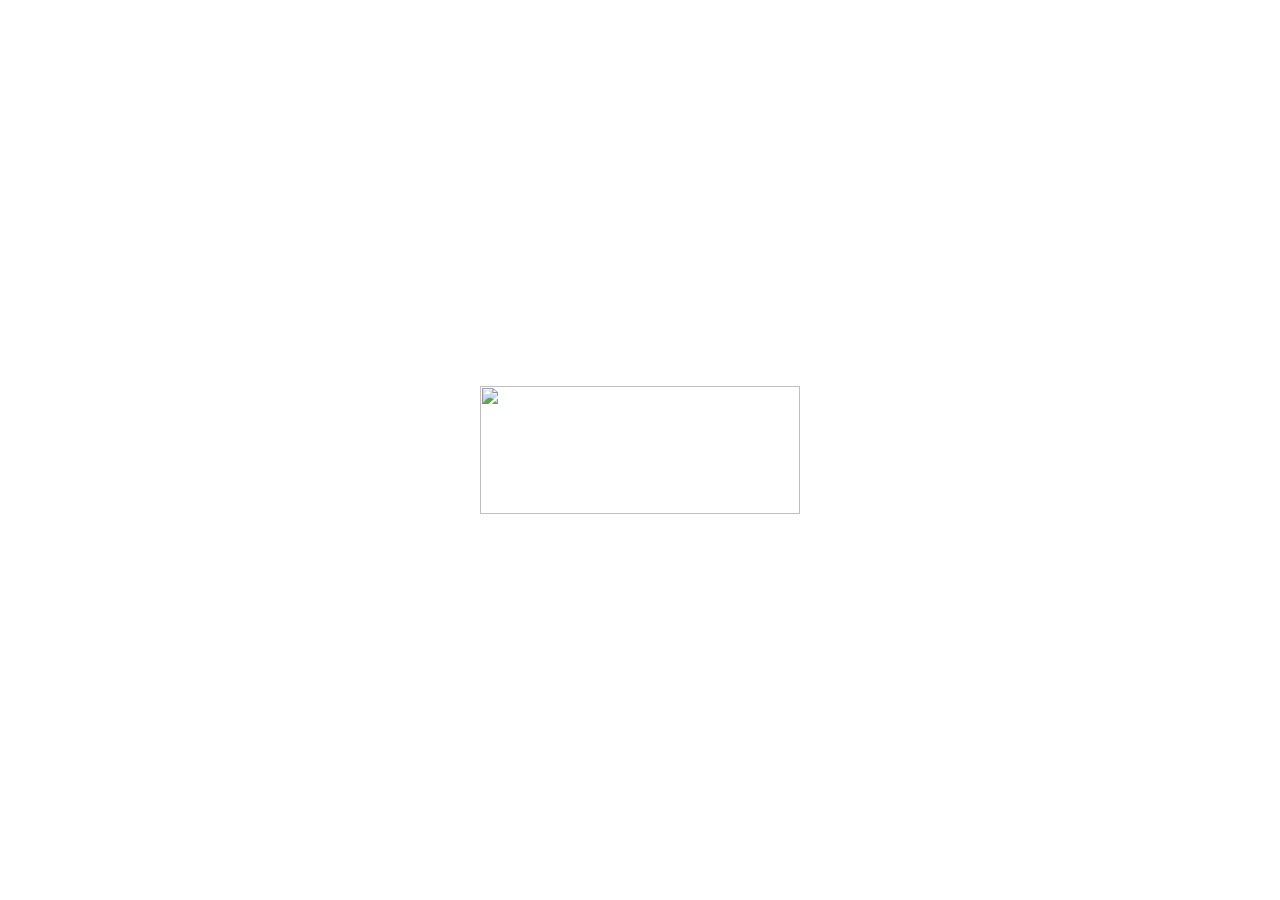
==== index.html @ 14fcdf3f "feat: implementando minha primeira lp" ====
<!DOCTYPE html>
<html lang="en">
<head>
    <meta charset="UTF-8">
    <meta name="viewport" content="width=device-width, initial-scale=1.0">
    <meta http-equiv="X-UA-Compatible" content="ie=edge">
    <link rel="stylesheet" href="style.css">
    <title>GitHub</title>
</head>
<body>
    <img src="hellokitty.jpg" alt="">
</body>
</html>
---- style.css ----
* {
    margin: 0;
    padding: 0;
    box-sizing: border-box;
}

body {
    display: flex;
    justify-content: center;
    align-items: center;
    max-height: 100vh;
    height: 100vh;
}

img {
    width: 25vw;
    height: 10vw;
}
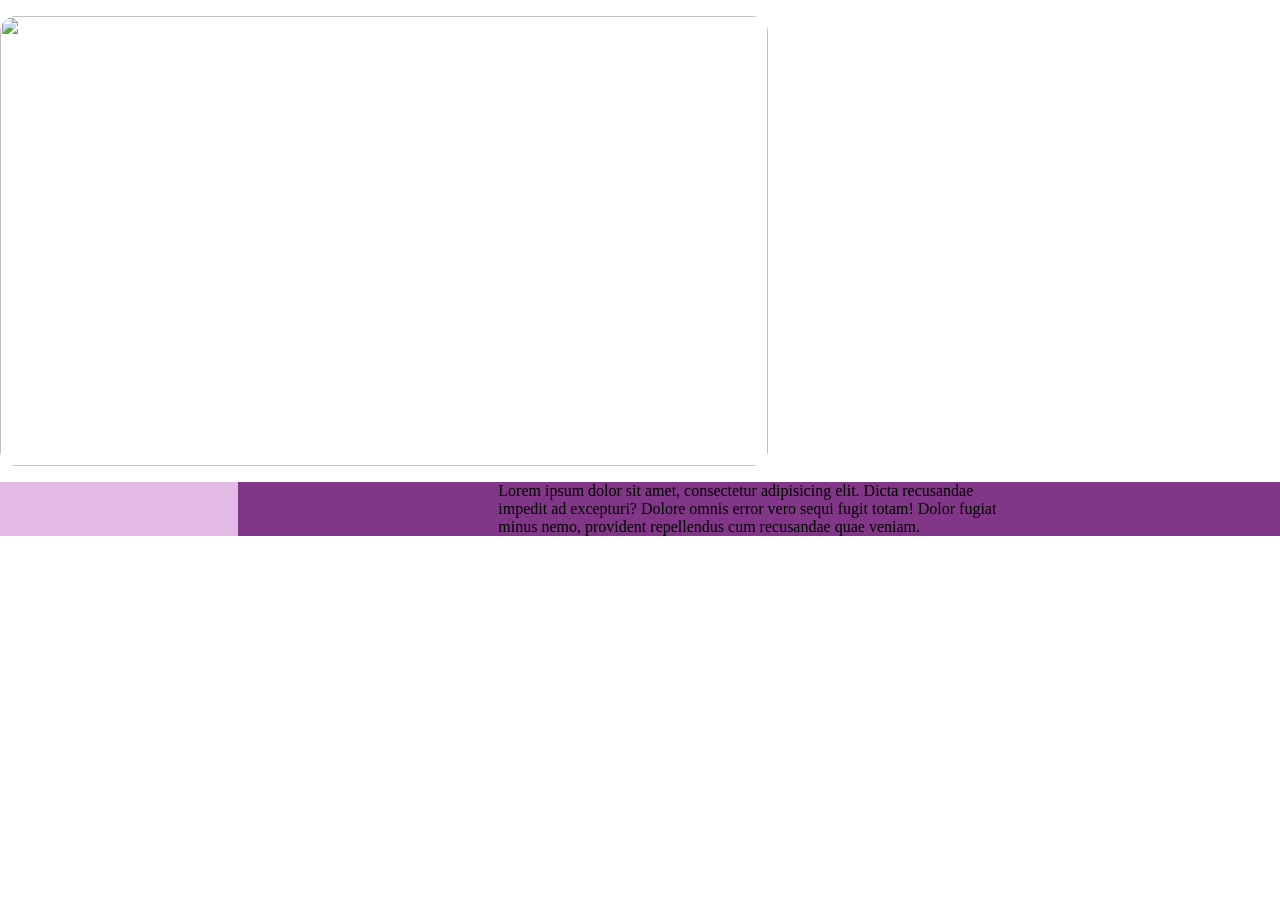
==== commit 3782a940: "feat: implementando imagens e textos na minha lp" ====
--- a/index.html
+++ b/index.html
@@ -8,6 +8,12 @@
     <title>GitHub</title>
 </head>
 <body>
-    <img src="hellokitty.jpg" alt="">
+    <img id="banner-principal" src="https://encrypted-tbn0.gstatic.com/images?q=tbn:ANd9GcSJtKGE47Xa5N5kg6EYD5X7ohIg-NFu9bEEy2lPHAZ8JZNUZh1rIhD-6qE&s=10" alt="">
+    <div class="divisinha">
+        <img class="img-divisinha" src="https://cloudfront-us-east-1.images.arcpublishing.com/estadao/XYA3XAAZTJM4DG3XBE3HVNOHWA.jpg" alt="">
+        <div class="div-divisinha">
+            <P>Lorem ipsum dolor sit amet, consectetur adipisicing elit. Dicta recusandae impedit ad excepturi? Dolore omnis error vero sequi fugit totam! Dolor fugiat minus nemo, provident repellendus cum recusandae quae veniam.</P>
+        </div>
+        </div>
 </body>
 </html>
--- a/style.css
+++ b/style.css
@@ -7,12 +7,37 @@
 body {
     display: flex;
     justify-content: center;
-    align-items: center;
-    max-height: 100vh;
-    height: 100vh;
+    flex-direction: column;
+    gap: 1rem;
 }
 
-img {
-    width: 25vw;
-    height: 10vw;
+#banner-principal {
+    margin-top: 1rem;
+    width: 60vw;
+    height: 50vh;
+    border-radius: 1rem;
+}
+
+.divisinha {
+    display: flex;
+    width: 100%;
+    background-color: #e3bae6;
+    justify-content: center;
+}
+
+.img-divisinha {
+    width: 20rem;
+    border-radius: 1rem;
+}
+
+.div-divisinha {
+    display: flex;
+    flex-direction: column;
+    justify-content: center;
+    align-items: center;
+    background-color: #823687;
+}
+
+.div-divisinha p {
+    width: 50%;
 }
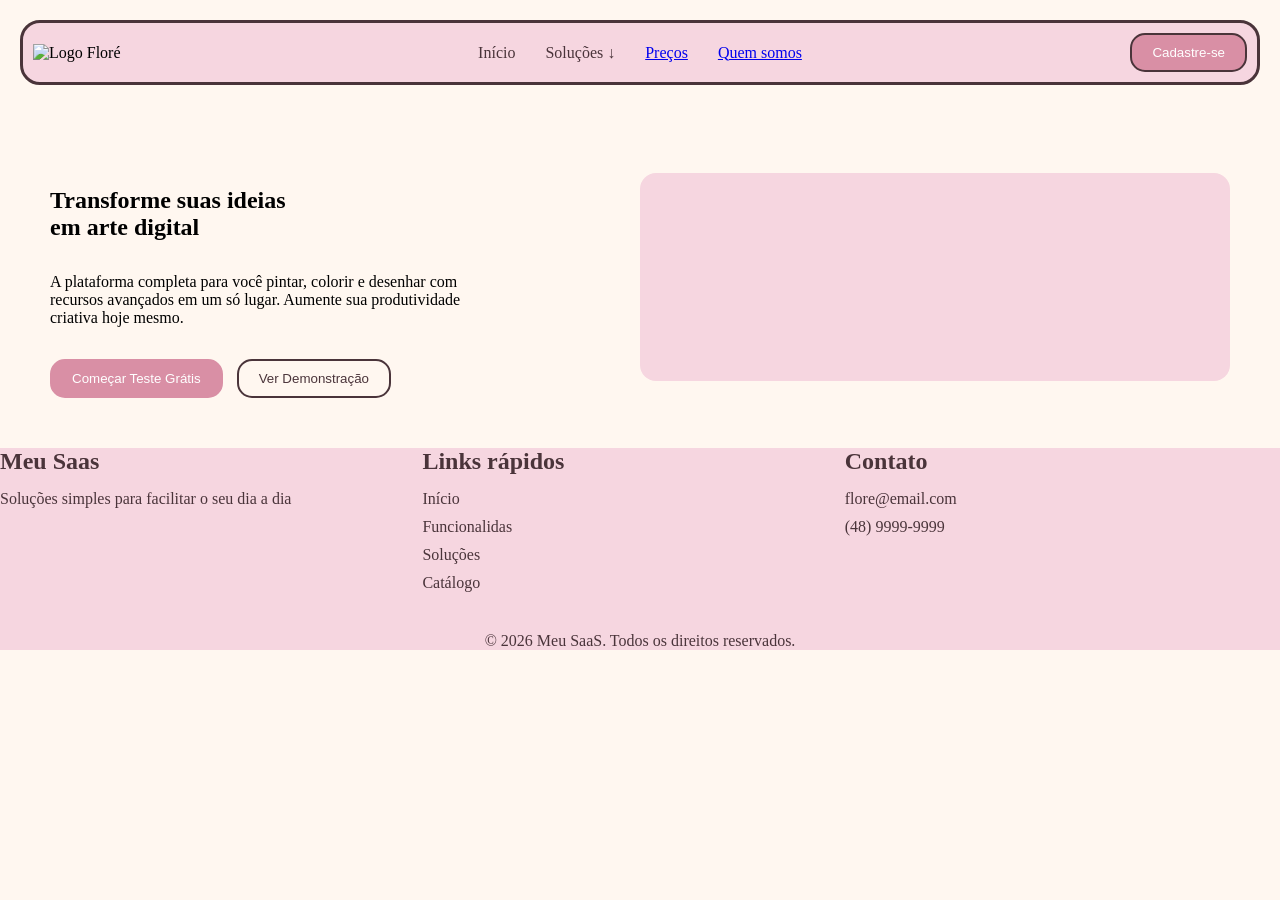
==== commit aa801cce: "feta: iniciando página de preços e quem somos" ====
--- a/index.html
+++ b/index.html
@@ -1,19 +1,89 @@
 <!DOCTYPE html>
-<html lang="en">
+<html lang="pt-br">
+
 <head>
     <meta charset="UTF-8">
     <meta name="viewport" content="width=device-width, initial-scale=1.0">
-    <meta http-equiv="X-UA-Compatible" content="ie=edge">
-    <link rel="stylesheet" href="style.css">
-    <title>GitHub</title>
+    <link rel="stylesheet" href="css/style.css">
+    <title>Floré</title>
 </head>
+
 <body>
-    <img id="banner-principal" src="https://encrypted-tbn0.gstatic.com/images?q=tbn:ANd9GcSJtKGE47Xa5N5kg6EYD5X7ohIg-NFu9bEEy2lPHAZ8JZNUZh1rIhD-6qE&s=10" alt="">
-    <div class="divisinha">
-        <img class="img-divisinha" src="https://cloudfront-us-east-1.images.arcpublishing.com/estadao/XYA3XAAZTJM4DG3XBE3HVNOHWA.jpg" alt="">
-        <div class="div-divisinha">
-            <P>Lorem ipsum dolor sit amet, consectetur adipisicing elit. Dicta recusandae impedit ad excepturi? Dolore omnis error vero sequi fugit totam! Dolor fugiat minus nemo, provident repellendus cum recusandae quae veniam.</P>
+
+    <header>
+
+        <div class="div-logo">
+            <img src="https://encrypted-tbn0.gstatic.com/images?q=tbn:ANd9GcS04JsWQCBncgozp6ESJwy_n583_etgxLFUaSjwLHb2eA&s=10"
+                alt="Logo Floré">
         </div>
+
+        <div class="div-menu">
+            <p>Início</p>
+             <p>Soluções ↓</p>
+            <p><a href="/pages/precos.html">Preços</a></p>
+            <p><a href="/pages/quemsomos.html">Quem somos</a></p>
         </div>
+
+        <div class="div-botao">
+            <button>Cadastre-se</button>
+        </div>
+    </header>
+
+    <main>
+        <section class="main">
+            <div class="texto">
+                <p></p>
+                <h1>Transforme suas ideias<br>em arte digital</h1>
+                <p>A plataforma completa para você pintar, colorir e desenhar com<br>recursos avançados em um só lugar.
+                    Aumente sua produtividade<br>criativa hoje mesmo.</p>
+                <div id="div-buttons">
+                    <button class="botao1">Começar Teste Grátis</button>
+                    <button class="botao2">Ver Demonstração</button>
+                </div>
+
+            </div>
+
+            <div class="painel">
+
+</div>
+            </div>
+        </section>
+
+        <section></section>
+
+        <section></section>
+    </main>
+
+    <footer>
+        <div>
+            <div class="div-footer">
+                <h2>Meu Saas</h2>
+                <p>Soluções simples para facilitar o seu dia a dia</p>
+            </div>
+
+            <div class="div-footer">
+                <h2>Links rápidos</h2>
+                <p>Início</p>
+                <p>Funcionalidas</p>
+                <p>Soluções</p>
+                <p>Catálogo</p>
+            </div>
+
+            <div class="div-footer">
+                <h2>Contato</h2>
+                <p>flore@email.com</p>
+                <p>(48) 9999-9999</p>
+            </div>
+        </div>
+
+        <span>
+            © 2026 Meu SaaS. Todos os direitos reservados.
+        </span>
+
+    </footer>
+
+
+
 </body>
+
 </html>
--- a/css/style.css
+++ b/css/style.css
@@ -0,0 +1,139 @@
+* {
+    margin: 0;
+    padding: 0;
+    box-sizing: border-box;
+}
+
+body {
+    background-color: #FFF7F0;
+}
+
+header {
+    display: flex;
+    align-items: center;
+    margin: 20px;
+    padding: 10px ;
+    background-color: #F6D6E0;
+    border: 3px solid #4A343A;
+    border-radius: 20px;
+}
+
+.div-logo {
+    width: 25%;
+}
+
+.div-logo img {
+    width: 50px;
+}
+
+.div-menu {
+    display: flex;
+    justify-content: center;
+    gap: 30px;
+    width: 50%;
+}
+
+.div-menu p {
+    color: #4A343A;
+}
+
+.div-botao {
+    display: flex;
+    justify-content: flex-end;
+    width: 25%;
+}
+
+.div-botao button {
+    padding: 10px 20px;
+    background-color: #D98FA5;
+    color: white;
+    border: 2px solid #4A343A;
+    border-radius: 15px;
+}
+
+main {
+}
+
+
+footer {
+    display: flex;
+    flex-direction: column;
+    background-color: #F6D6E0;
+    color: #4A343A;
+}
+
+footer > div {
+    display: flex;
+}
+
+.div-footer {
+    width: 33%;
+}
+.div-footer h2 {
+    margin-bottom: 15px;
+}
+
+.div-footer p {
+    margin-bottom: 10px;
+}
+
+footer span {
+    width: 100%;
+    text-align: center;
+    margin-top: 30px;
+}
+
+.main {
+    display: flex;
+    align-items: center;
+    padding: 50px;
+    width: 100%;
+}
+
+.texto {
+    display: flex;
+    width: 50%;
+    gap: 2rem;
+    flex-direction: column;
+
+
+}
+
+.texto button {
+    padding: 10px 20px;
+    margin-right: 10px;
+    border-radius: 15px;
+}
+
+#div-buttons {
+
+}
+
+.botao1 {
+    background-color: #D98FA5;
+    color: white;
+    border: 2px solid #D98FA5;
+}
+
+.botao2 {
+    background-color: #FFF7F0;
+    color: #4A343A;
+    border: 2px solid #4A343A;
+}
+
+.painel {
+    background-color: #F6D6E0;
+    height: 13rem;
+    width: 50%;
+    border-radius: 1rem;
+    display: flex;
+}
+
+#painel-interno {
+    width: 100%;
+    background-color: #D98FA5;
+    height: 88%;
+    bottom: -2rem;
+    position: relative;
+    border-radius: 0px 0px 1rem 1rem;
+}
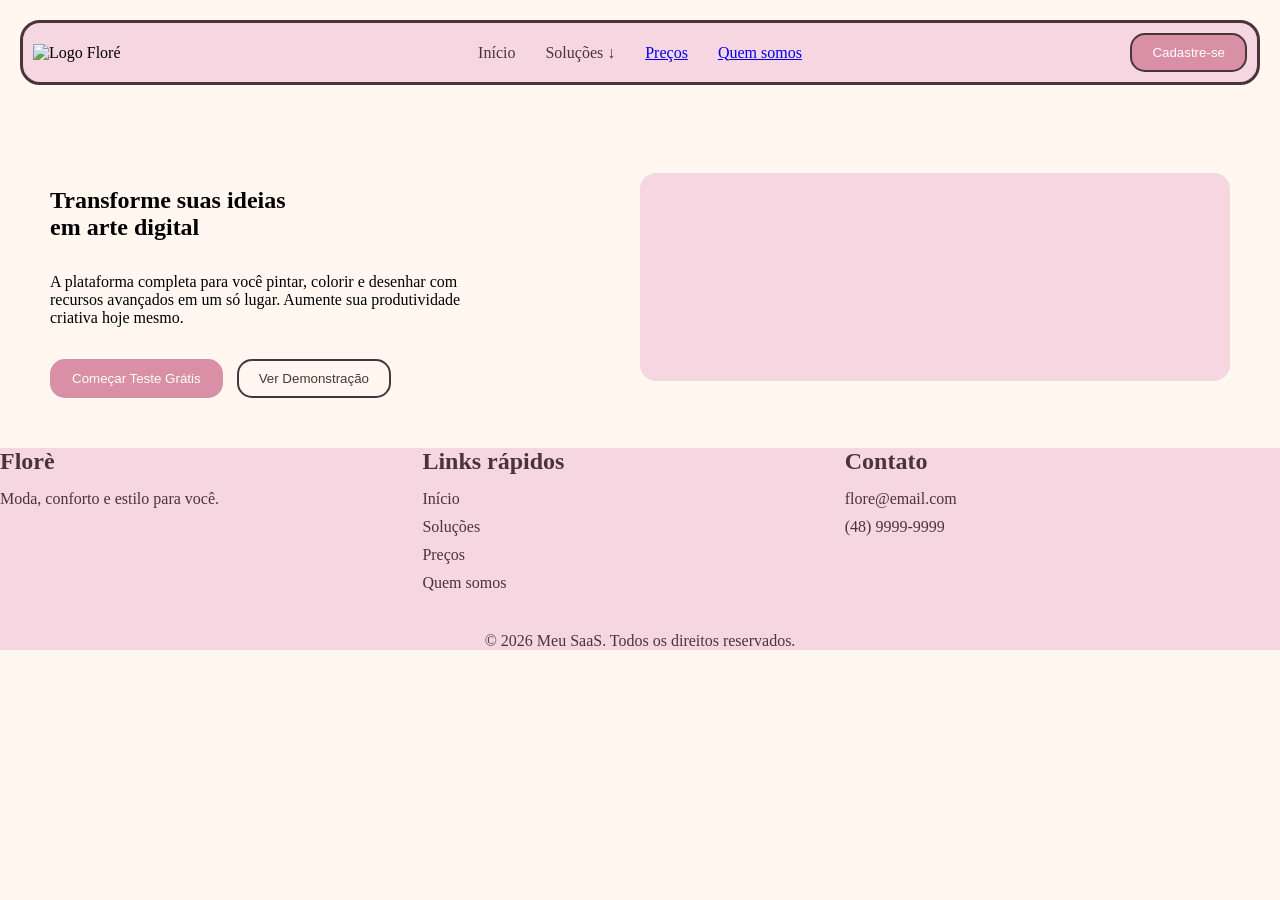
==== commit 05155fda: "feat: implementado a tela de preços e quem somos" ====
--- a/index.html
+++ b/index.html
@@ -57,16 +57,16 @@
     <footer>
         <div>
             <div class="div-footer">
-                <h2>Meu Saas</h2>
-                <p>Soluções simples para facilitar o seu dia a dia</p>
+                <h2>Florè</h2>
+                <p>Moda, conforto e estilo para você.</p>
             </div>
 
             <div class="div-footer">
                 <h2>Links rápidos</h2>
                 <p>Início</p>
-                <p>Funcionalidas</p>
                 <p>Soluções</p>
-                <p>Catálogo</p>
+                <p>Preços</p>
+                <p>Quem somos</p>
             </div>
 
             <div class="div-footer">
